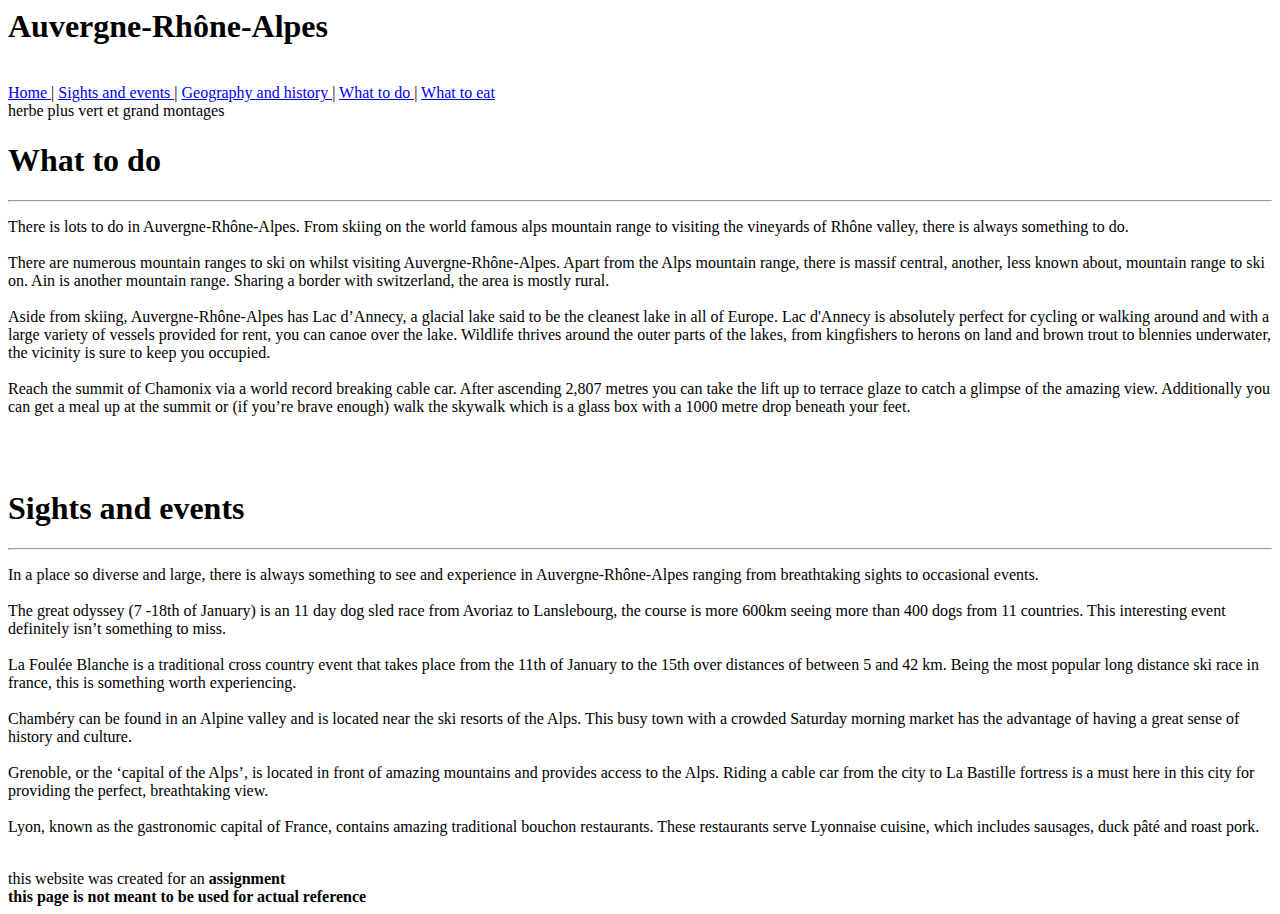
==== whattodo.html @ 85578a99 "Update whattodo.html" ====
<html>
<link rel="stylesheet" href="css\main.css">
<title> Auvergne-Rhône-Alpes </title>

<div class = "titlecontainer">
  <h1> Auvergne-Rhône-Alpes </h1> <br>

  <div class = "navigationbar">
    <a href = "index.html"> Home </a> |
    <a href = "sightsandevents.html"> Sights and events </a> |
    <a href = "GeographyHistory.html"> Geography and history </a> |
    <a href = "whattodo.html"> What to do </a>|
    <a href = "whattoeat.html"> What to eat </a>
  </div>

  <div class = "slogan">
  herbe plus vert et grand montages
  </div>
</div>

<body>
  <div class = "maintext">
    <h1> What to do </h1>
    <hr>
    <p>
      There is lots to do in Auvergne-Rhône-Alpes. From skiing on the world famous alps mountain range to visiting the vineyards of Rhône valley, there is always something to do.
    <br><br>
There are numerous mountain ranges to ski on whilst visiting Auvergne-Rhône-Alpes. Apart from the Alps mountain range, there is massif central, another, less known about, mountain range to ski on. Ain is another mountain range. Sharing a border with switzerland, the area is mostly rural.
    <br><br>
Aside from skiing, Auvergne-Rhône-Alpes has Lac d’Annecy, a glacial lake said to be the cleanest lake in all of Europe. Lac d'Annecy is absolutely perfect for cycling or walking around and with a large variety of vessels provided for rent, you can canoe over the lake. Wildlife thrives around the outer parts of the lakes, from kingfishers to herons on land and brown trout to blennies underwater, the vicinity is sure to keep you occupied.
    <br><br>
Reach the summit of Chamonix via a world record breaking cable car. After ascending 2,807 metres you can take the lift up to terrace glaze to catch a glimpse of the amazing view. Additionally you can get a meal up at the summit or (if you’re brave enough) walk the skywalk which is a glass box with a 1000 metre drop beneath your feet.

    </p>
    <br><br>
    <h1> Sights and events </h1>
    <hr>
    <p>
      In a place so diverse and large, there is always something to see and experience in Auvergne-Rhône-Alpes ranging from breathtaking sights to occasional events.
<br><br>
The great odyssey (7 -18th of January) is an 11 day dog sled race from Avoriaz to Lanslebourg, the course is more 600km seeing more than 400 dogs from 11 countries. This interesting event definitely isn’t something to miss.
<br><br>
La Foulée Blanche is a traditional cross country event that takes place from the 11th of January to the 15th over distances of between 5 and 42 km. Being the most popular long distance ski race in france, this is something worth experiencing.
<br><br>
Chambéry can be found in an Alpine valley and is located near the ski resorts of the Alps. This busy town with a crowded Saturday morning market has the advantage of having a great sense of history and culture. 
<br><br>
Grenoble, or the ‘capital of the Alps’, is located in front of amazing mountains and provides access to the Alps. Riding a cable car from the city to La Bastille fortress is a must here in this city for providing the perfect, breathtaking view.
<br><br>
Lyon, known as the gastronomic capital of France, contains amazing traditional bouchon restaurants. These restaurants serve Lyonnaise cuisine, which includes sausages, duck pâté and roast pork.
<br><br>
    </p>
  </div>
</body>
<footer>
  this website was created for an <strong> assignment </strong><br>
  <strong> this page is not meant to be used for actual reference </strong>
</footer>
</html>
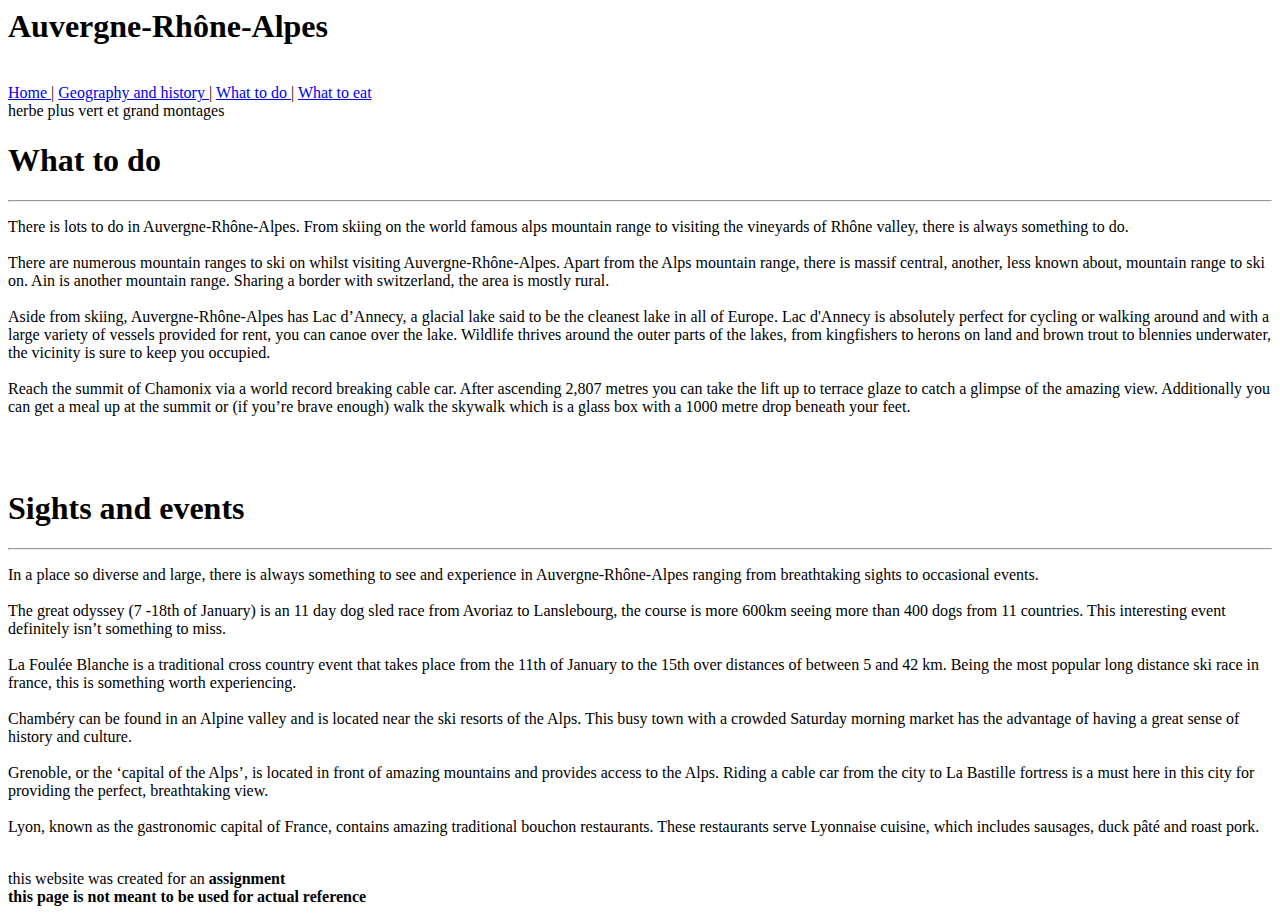
==== commit a6b3741a: "Update whattodo.html" ====
--- a/whattodo.html
+++ b/whattodo.html
@@ -7,7 +7,6 @@
 
   <div class = "navigationbar">
     <a href = "index.html"> Home </a> |
-    <a href = "sightsandevents.html"> Sights and events </a> |
     <a href = "GeographyHistory.html"> Geography and history </a> |
     <a href = "whattodo.html"> What to do </a>|
     <a href = "whattoeat.html"> What to eat </a>
